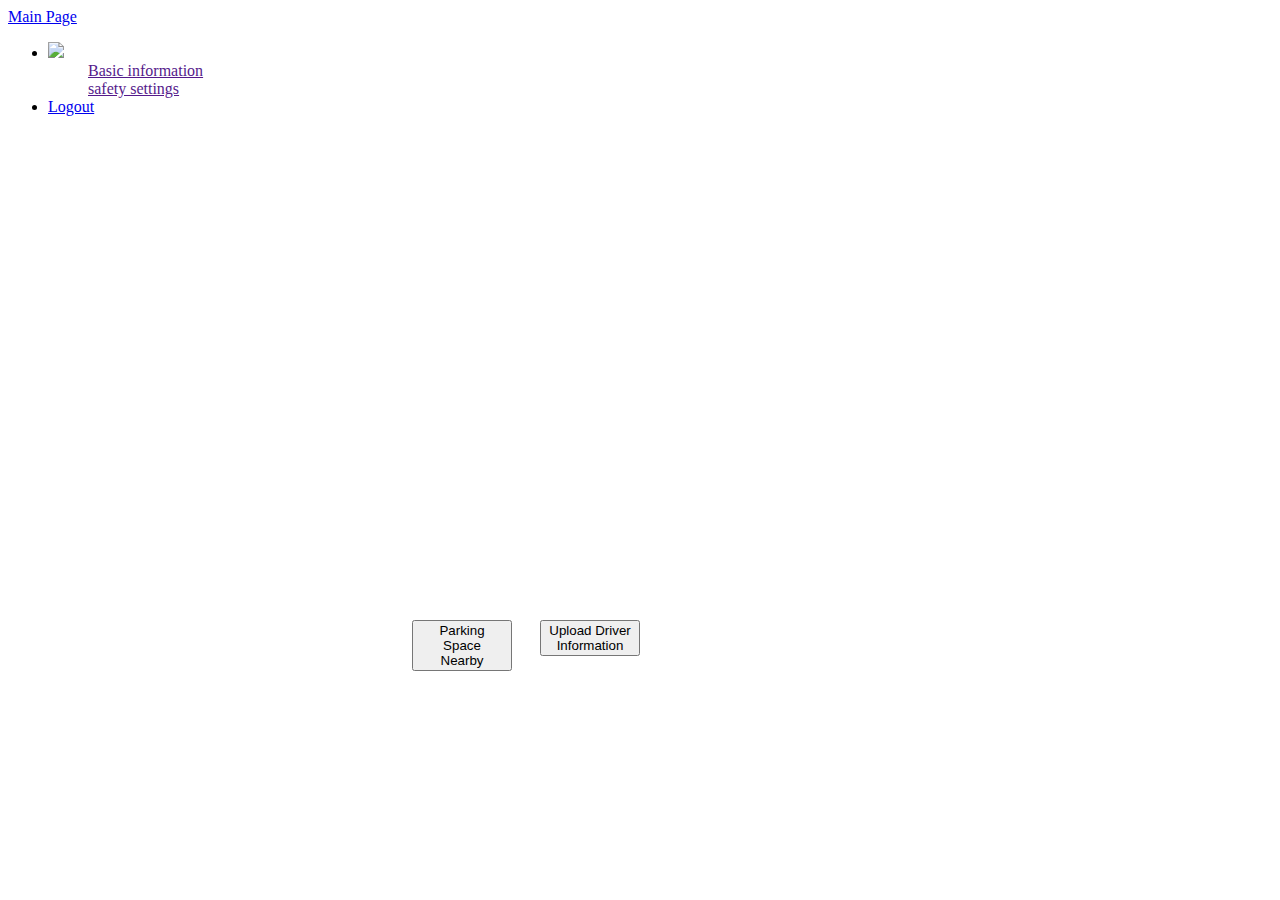
==== demo/src/main/resources/templates/driver.html @ 85394616 "First version for the car parking map" ====
<!DOCTYPE html>
<html>
<head>
    <meta charset="utf-8">
    <title>
        Driver Page
    </title>

    <!--Add Bootstrap -->
    <link href="https://cdn.jsdelivr.net/npm/bootstrap@5.2.0-beta1/dist/css/bootstrap.min.css" rel="stylesheet"
          integrity="sha384-0evHe/X+R7YkIZDRvuzKMRqM+OrBnVFBL6DOitfPri4tjfHxaWutUpFmBp4vmVor" crossorigin="anonymous">
    <script src="https://cdn.jsdelivr.net/npm/bootstrap@5.2.0-beta1/dist/js/bootstrap.bundle.min.js"
            integrity="sha384-pprn3073KE6tl6bjs2QrFaJGz5/SUsLqktiwsUTF55Jfv3qYSDhgCecCxMW52nD2"
            crossorigin="anonymous"></script>

    <meta name="renderer" content="webkit">
    <meta http-equiv="X-UA-Compatible" content="IE=edge,chrome=1">
    <meta name="viewport" content="width=device-width, initial-scale=1, maximum-scale=1">
    <link rel="stylesheet" href="../assets/layui/css/layui.css" media="all">
    <script type="text/javascript" src="../assets/js/jquery-2.1.4.min.js">
    </script>
    <script type="text/javascript" src="../assets/layui/layui.js">
    </script>
    <script src="https://maps.googleapis.com/maps/api/js?key=AIzaSyAap82KSAKdQGvRowOArfCxeCrESLqm8xs&callback=initMap&language=en-us">
    </script>
    <script type="text/javascript" src="../js/index.js">
    </script>
</head>
<body class="layui-layout-body">
<div class="layui-layout layui-layout-admin">
    <div class="layui-header">
        <a href="/index">
            <div class="layui-logo">
                Main Page
            </div>
        </a>
        <ul class="layui-nav layui-layout-right">
            <li class="layui-nav-item">
                <a href="javascript:;">
                    <img src="http://t.cn/RCzsdCq" class="layui-nav-img">
                </a>
                <dl class="layui-nav-child">
                    <dd>
                        <a href="">
                            Basic information
                        </a>
                    </dd>
                    <dd>
                        <a href="">
                            safety settings
                        </a>
                    </dd>
                </dl>
            </li>
            <li class="layui-nav-item">
                <a href="/logout">
                    Logout
                </a>
            </li>
        </ul>
    </div>
    <div class="layui-side">
        <div class="layui-side-scroll" id="reT">
            <div id="directionsPanel" style=""></div>
            <form id="example" action="" style="display: none;">
                <input id="carPortId" name="carPortId" type="hidden">
                <div class="layui-form-item">
                    <div class="layui-inline">
                        <label class="layui-form-label">
                            Time:
                        </label>
                        <div class="layui-input-inline">
                            <input type="text" class="layui-input" name="" id="time_range_1" readonly
                                   placeholder="start time to end time">
                            <input type="text" style="display: none;" name="startTime" id="startTime"
                                   readonly>
                            <input type="text" style="display: none;" name="endTime" id="endTime"
                                   readonly>
                        </div>
                    </div>
                </div>
                <div class="layui-form-item">
                    <label class="layui-form-label">
                        Total Price:
                    </label>
                    <div class="layui-inline">
                        <input type="text" class="layui-input" id="price" name="price" disabled="disabled">
                    </div>
                </div>
                <div class="layui-form-item">
                    <label class="layui-form-label">
                        start_address:
                    </label>
                    <div class="layui-inline">
                        <input type="text" class="layui-input" id="startAdd" name="startAdd">
                    </div>
                </div>
                <hr class="layui-bg-orange">
                <div class="layui-form-item">
                    <label class="layui-form-label">
                        Time:
                    </label>
                    <div class="layui-inline">
                        <input type="text" class="layui-input" id="time" name="time" disabled="disabled">
                    </div>
                </div>
                <div class="layui-form-item">
                    <label class="layui-form-label">
                        Unit price<br>(CAD/minute):
                    </label>
                    <div class="layui-inline">
                        <input type="text" class="layui-input" id="price1" name="price1" disabled="disabled">
                    </div>
                </div>
                <div class="layui-form-item">
                    <label class="layui-form-label">
                        Address:
                    </label>
                    <div class="layui-inline">
                        <input type="text" class="layui-input" id="address" name="address" disabled="disabled">
                    </div>
                </div>
                <div class="layui-form-item">
                    <label class="layui-form-label">
                        Status:
                    </label>
                    <div class="layui-inline">
                        <input type="text" class="layui-input" id="status" name="status" disabled="disabled">
                    </div>
                </div>
                <div class="submitDiv">
                    <button id="addOrderBt" type="button" class="submit btn btn-primary"
                            value="Submit order">

                        <!--class="submit layui-btn layui-btn-primary"-->
                        Submit Order
                    </button>
                    <button id="navigationBt" type="button" class="submit btn btn-primary"
                            value="Navigate">
                        Navigate
                    </button>
                </div>
            </form>
            <div id="orderItem" style="display: inline;">
                <div id="orderTable">
                </div>
                <div>
                </div>
            </div>
        </div>
    </div>
    <div class="layui-body" style="top:50px;width:100%;height:100%;">
        <!-- Main body area -->
        <div class="layui-tab layui-tab-card" lay-filter="demo" lay-allowclose="true"
             style="width:100%;height:100%;">
            <ul class="layui-tab-title">
            </ul>
            <div class="layui-tab-content" style="width:100%;height:100%;">
                <div id="googleMap" style="width:80%;height:80%;">
                </div>
                <div class="r2">
                    <button id="space" name="" value="parking space nearby" type="button" class="btn btn-primary">
                        Parking Space Nearby
                    </button>
                </div>
                <div class="r1">
                    <button id="upload" name="upload" type="button" class="submit btn btn-primary">
                        Upload Driver Information
                    </button>
                </div>
            </div>
        </div>
        <!-- <div class="layui-footer">-->
        <!-- &lt;!&ndash; Bottom fixed area &ndash;&gt;-->
        <!-- © layui.com - Bottom fixed area-->
        <!-- </div>-->
    </div>

</div>
<div type="text/html" id="uploadfrom" style="display: none;">
    <form id="uploadExample" action="">
        <div class="layui-form-item">
            <label class="layui-form-label">
                Drive name:
            </label>
            <div class="layui-inline">
                <input type="text" class="layui-input" id="carName" name="carName">
            </div>
        </div>
        <div class="layui-form-item">
            <label class="layui-form-label">
                Phone number:
            </label>
            <div class="layui-inline">
                <input type="text" class="layui-input" id="phone" name="phone">
            </div>
        </div>
        <div class="layui-form-item">
            <label class="layui-form-label">
                License plate:
            </label>
            <div class="layui-inline">
                <input type="text" class="layui-input" id="carNumber" name="carNumber">
            </div>
        </div>
    </form>
</div>
</body>
<style type="text/css">
    .layui-side {
        width: 500px !important;
    }

    .layui-side-scroll {
        width: 500px !important;
    }

    .layui-body {
        left: 500px !important;
    }

    .r1 {
        position: absolute;
        right: 50%;
        bottom: 20%;
        width: 100px;
        height: 100px;
    }

    .r2 {
        position: absolute;
        right: 60%;
        bottom: 20%;
        width: 100px;
        height: 100px;
    }

    .layui-show {
        height: 100%;
    }

    /*  #space{
        position: absolute;
      !*  left:25%;
        top:25%;*!
        width: 120px;
        height: 60px;

        font-size: 15px;
        font-family: "Times New Roman";
        font-weight:bold;

        background-color: #66ccff;
      }*/

    /*  #upload{
        width: 120px;
        height: 60px;

        font-size: 15px;
        font-family: "Times New Roman";
        font-weight:bold;

        background-color: khaki;

      }*/
</style>
</html>
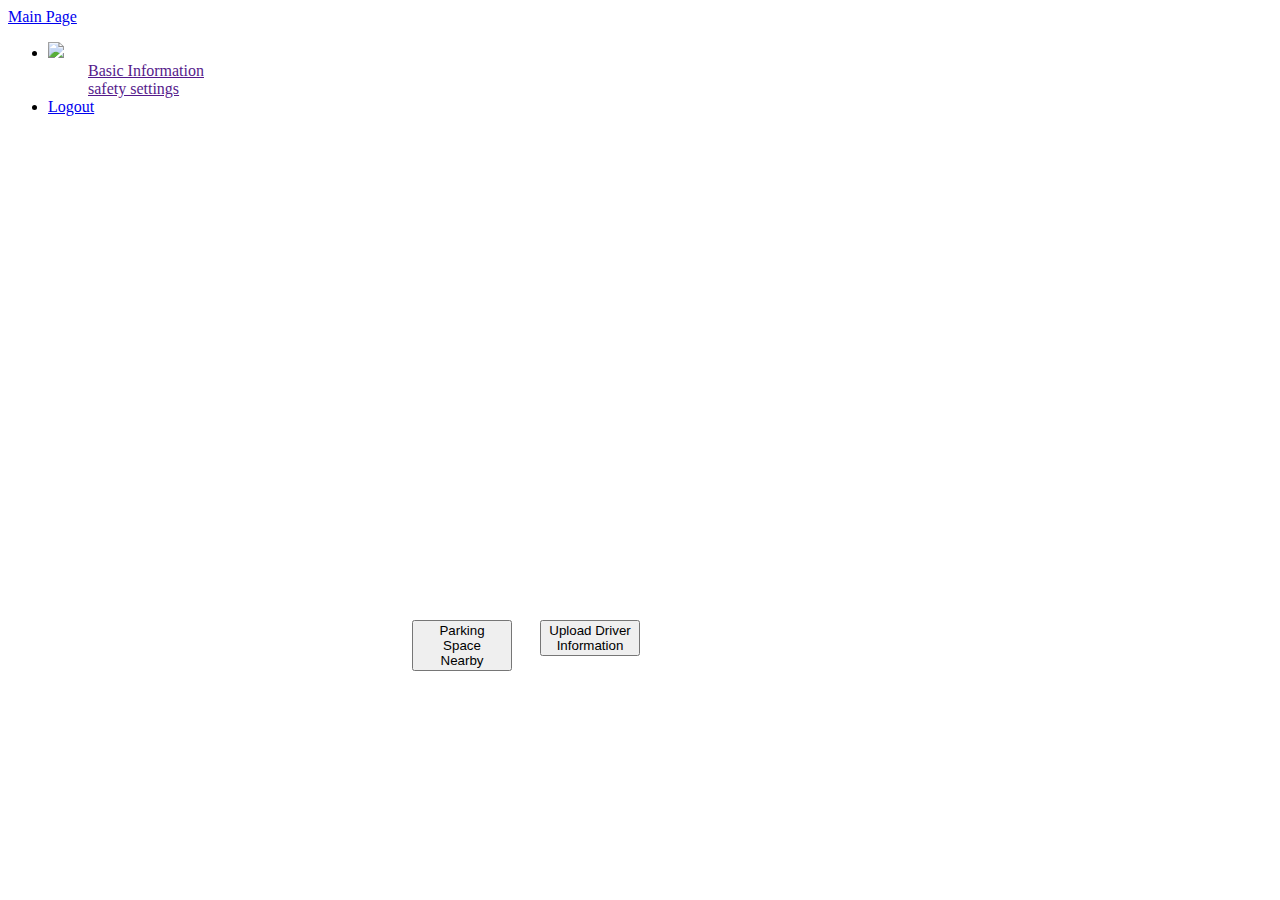
==== commit ee061d70: "Update driver.html for some modified" ====
--- a/demo/src/main/resources/templates/driver.html
+++ b/demo/src/main/resources/templates/driver.html
@@ -7,6 +7,7 @@
     </title>
 
     <!--Add Bootstrap -->
+
     <link href="https://cdn.jsdelivr.net/npm/bootstrap@5.2.0-beta1/dist/css/bootstrap.min.css" rel="stylesheet"
           integrity="sha384-0evHe/X+R7YkIZDRvuzKMRqM+OrBnVFBL6DOitfPri4tjfHxaWutUpFmBp4vmVor" crossorigin="anonymous">
     <script src="https://cdn.jsdelivr.net/npm/bootstrap@5.2.0-beta1/dist/js/bootstrap.bundle.min.js"
@@ -42,7 +43,7 @@
                 <dl class="layui-nav-child">
                     <dd>
                         <a href="">
-                            Basic information
+                            Basic Information
                         </a>
                     </dd>
                     <dd>
@@ -89,7 +90,7 @@
                 </div>
                 <div class="layui-form-item">
                     <label class="layui-form-label">
-                        start_address:
+                        Start Address:
                     </label>
                     <div class="layui-inline">
                         <input type="text" class="layui-input" id="startAdd" name="startAdd">
@@ -212,6 +213,7 @@
     }
 
     .layui-side-scroll {
+        left: 10%;
         width: 500px !important;
     }
 
